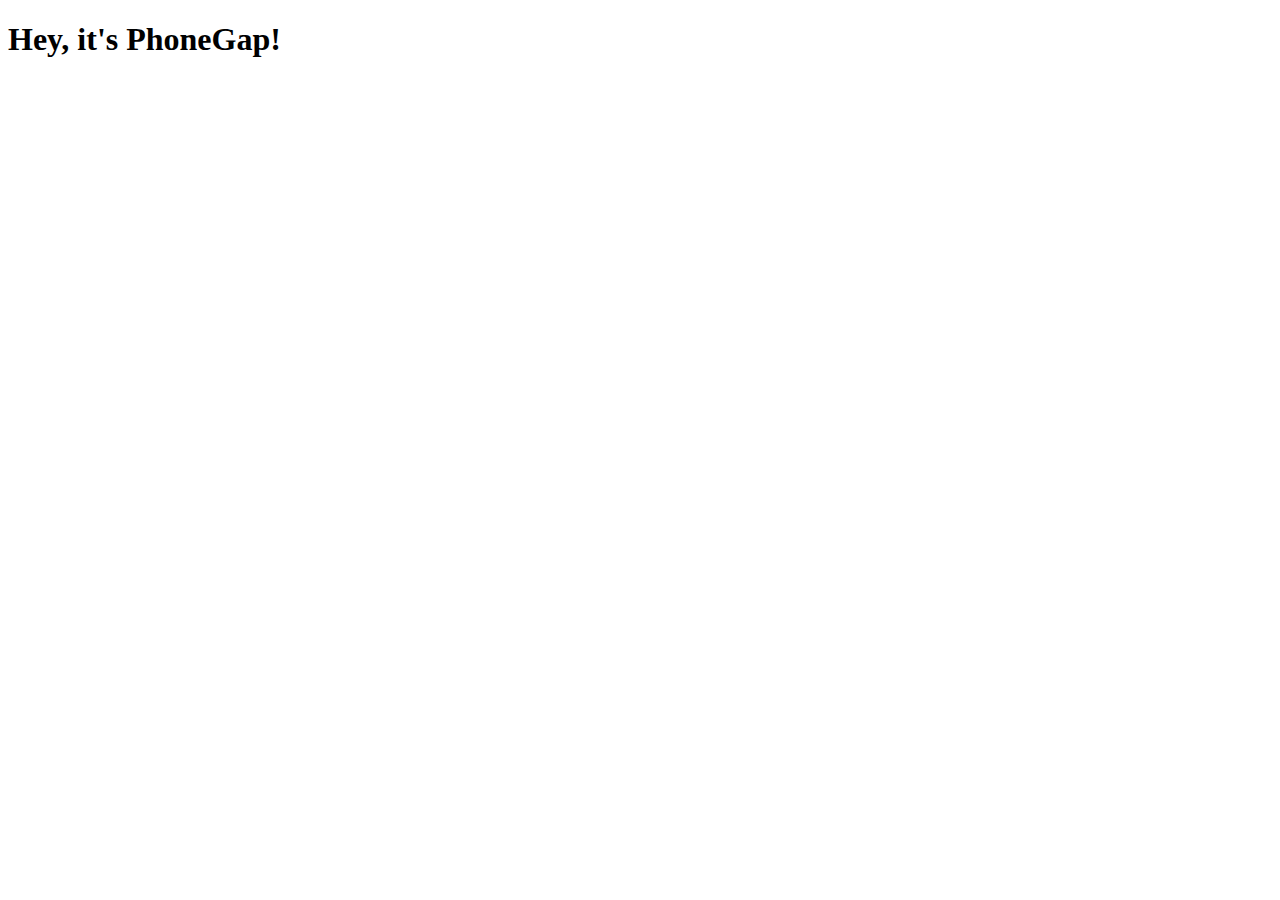
==== index.html @ 976a65f0 "carga de archivos utilizados en dropbox" ====
<!DOCTYPE html>
<html>
    <head>
    <title>Hello PhoneGap</title>

        <meta name="viewport" content="width=device-width, initial-scale=1.0, maximum-scale=1.0, user-scalable=no;" />
        <meta charset="utf-8">


        <script type="text/javascript" charset="utf-8" src="phonegap.js"></script>
        <script type="text/javascript">

        function onBodyLoad()
        {       
            document.addEventListener("deviceready", onDeviceReady, false);
        }

        function onDeviceReady()
        {
            // do your thing!
            navigator.notification.alert("PhoneGap is working")
        }

        </script>
    </head>
    <body onload="onBodyLoad()">
    <h1>Hey, it's PhoneGap!</h1>
    </body>
</html>
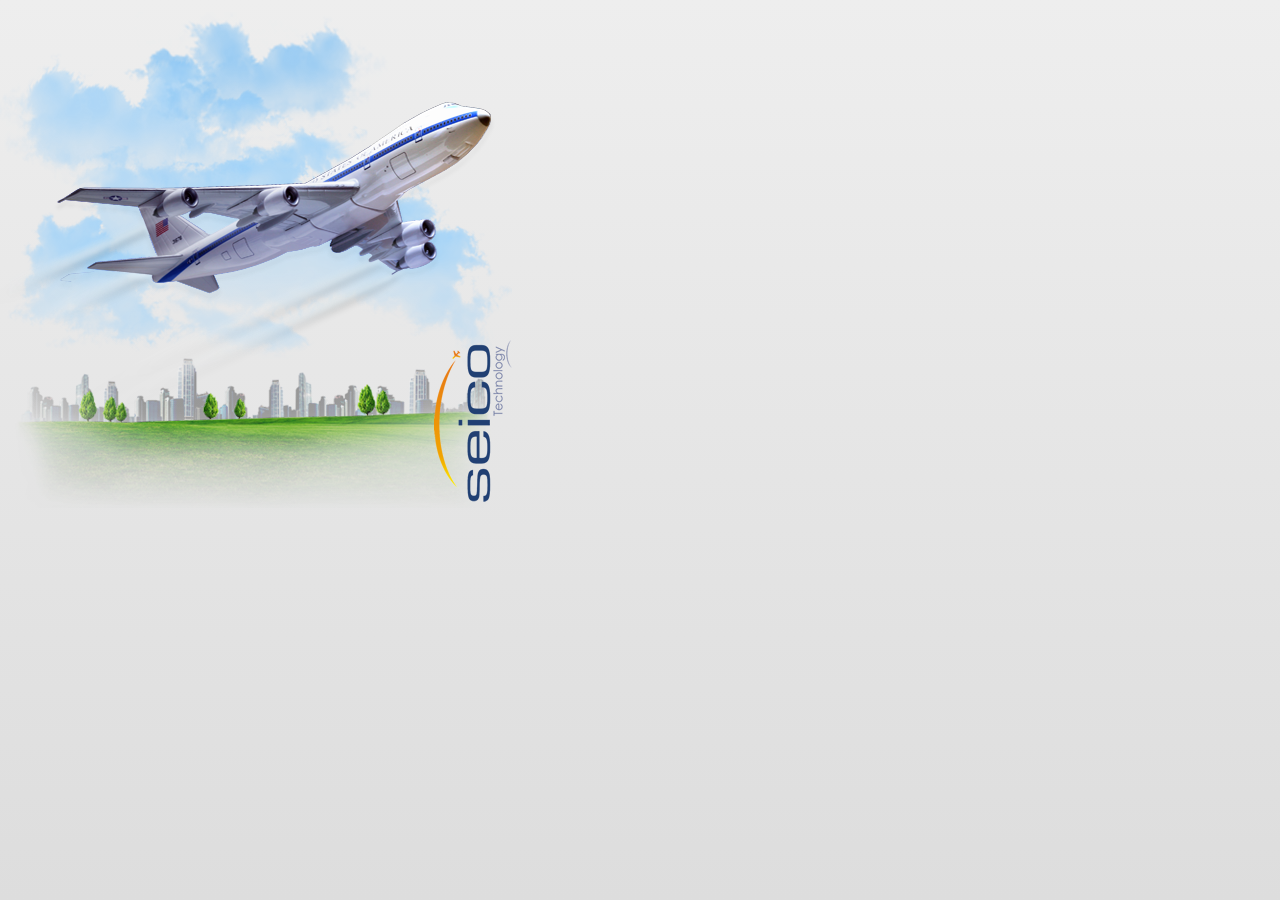
==== commit 6b57e6b3: "cambios de ubicacion de carpetas" ====
--- a/index.html
+++ b/index.html
@@ -1,30 +1,67 @@
-<!DOCTYPE html>
-<html>
-    <head>
-    <title>Hello PhoneGap</title>
+<!doctype html>
+<!--[if lt IE 7]> <html class="ie6 oldie"> <![endif]-->
+<!--[if IE 7]>    <html class="ie7 oldie"> <![endif]-->
+<!--[if IE 8]>    <html class="ie8 oldie"> <![endif]-->
+<!--[if gt IE 8]><!-->
+<html class="">
+<!--<![endif]-->
+<head>
+<meta charset="utf-8">
+<meta name="viewport" content="width=device-width, initial-scale=1">
+<title>Icarus Flight - Login</title>
+<link href="boilerplate.css" rel="stylesheet" type="text/css">
+<link rel="stylesheet" href="jquery.mobile-1.0rc2.min.css" />
 
-        <meta name="viewport" content="width=device-width, initial-scale=1.0, maximum-scale=1.0, user-scalable=no;" />
-        <meta charset="utf-8">
+<script type="text/javascript" src="js/cordova-2.1.0.js"></script>
 
 
-        <script type="text/javascript" charset="utf-8" src="phonegap.js"></script>
-        <script type="text/javascript">
+<script	src="js/jquery.min.js"></script>
+<script src="js/jquery.mobile-1.1.1.min.js"></script>
+<script type="text/javascript" src="js/index.js"></script>
+<link href="css/cuadricula.css" rel="stylesheet" type="text/css">
 
-        function onBodyLoad()
-        {       
-            document.addEventListener("deviceready", onDeviceReady, false);
-        }
+<!-- 
+Para obtener más información sobre los comentarios condicionales situados alrededor de las etiquetas html en la parte superior del archivo:
+paulirish.com/2008/conditional-stylesheets-vs-css-hacks-answer-neither/
+  
+Haga lo siguiente si usa su compilación personalizada de modernizr (http://www.modernizr.com/):
+* inserte el vínculo del código js aquí
+* elimine el vínculo situado debajo para html5shiv
+* añada la clase "no-js" a las etiquetas html en la parte superior
+* también puede eliminar el vínculo con respond.min.js si ha incluido MQ Polyfill en su compilación de modernizr 
+-->
+<!--[if lt IE 9]>
+<script src="//html5shiv.googlecode.com/svn/trunk/html5.js"></script>
+<![endif]-->
+<script src="respond.min.js"></script>
+</head>
+<body>
 
-        function onDeviceReady()
-        {
-            // do your thing!
-            navigator.notification.alert("PhoneGap is working")
-        }
-
-        </script>
-    </head>
-    <body onload="onBodyLoad()">
-    <h1>Hey, it's PhoneGap!</h1>
-    </body>
+<div data-role="page" id="pgindimg">
+<div id="indeximage">
+  <img src="images/background_512.png" alt="Background"> </div>
+</div>
+<div id="divlogi"></div>
+<div data-role="page" id="pglogin">
+  <div id="divlogin" align="center"> <form name="form1" method="post" action="">
+    <p>
+      <label for="login">Login</label>
+      <input type="text" name="login" id="login" placeholder="Login">
+    </p>
+<label for="password">Password</label>
+      <input type="password" name="password" id="password" placeholder="Password">
+      <br>
+      <input type="checkbox" id="checkstay"><label for="checkstay">Stay signed in</label> 
+      <br>
+      <input type="button" id="btnlogin" value="Login">
+    
+<div data-rel="popup" id="popupBasic">
+	<p>Invalid User or Password<p>
+</div>
+  </form></div>
+<div id="content">
+ 
+</div>
+</div>
+</body>
 </html>
-
--- a/boilerplate.css
+++ b/boilerplate.css
@@ -0,0 +1,280 @@
+@charset "utf-8";
+/*
+/* 
+ * HTML5 ✰ Boilerplate
+ *
+ * Lo que sigue es el resultado de una intensa investigación sobre estilos válidos para múltiples navegadores. 
+ * Los créditos figuran en línea; queremos expresar nuestro más sincero agradecimiento a Nicolas Gallagher, Jonathan Neal,
+ * Kroc Camen y a la comunidad y el equipo de desarrollo de H5BP.
+ *
+ * Información detallada acerca de este CSS: h5bp.com/css
+ * 
+ * Modificaciones de Dreamweaver:
+ * 1. Resaltado de selección convertido en comentario
+ * 2. Eliminación de la sección de consultas de medios (añadimos la nuestra en un archivo independiente)
+ *
+ * ==|== normalizar ==========================================================
+ */
+
+
+/* =============================================================================
+   Definiciones de pantalla de HTML5
+   ========================================================================== */
+
+article, aside, details, figcaption, figure, footer, header, hgroup, nav, section { display: block; }
+audio, canvas, video { display: inline-block; *display: inline; *zoom: 1; }
+audio:not([controls]) { display: none; }
+[hidden] { display: none; }
+
+/* =============================================================================
+   Base
+   ========================================================================== */
+
+/*
+ * 1. Corregir el texto que cambia de tamaño de forma extraña en IE6/7 cuando el tamaño de fuente del cuerpo se establece en unidades em
+ * 2. Forzar la barra de desplazamiento vertical en navegadores distintos de IE
+ * 3. Evitar el ajuste de tamaño de texto en iOS cuando cambia la orientación del dispositivo sin que se desactive el zoom de usuario: h5bp.com/g
+ */
+
+html { font-size: 100%; overflow-y: scroll; -webkit-text-size-adjust: 100%; -ms-text-size-adjust: 100%; }
+
+body { margin: 0; font-size: 13px; line-height: 1.231; }
+
+body, button, input, select, textarea { font-family: sans-serif; color: #222; }
+
+/* 
+ * Eliminar text-shadow (la sombra del texto) del resaltado de selección: h5bp.com/i
+ * Estas declaraciones de selección deben ser independientes
+ * También: rosa cálido. (o personalice el color de fondo para que se ajuste a su diseño)
+ */
+
+/* Dreamweaver: anule la conversión de estos en comentarios si desea personalizar el resaltado de selección
+ *::-moz-selection { background: #fe57a1; color: #fff; text-shadow: none; }
+ *::selection { background: #fe57a1; color: #fff; text-shadow: none; }
+ */
+
+/* =============================================================================
+   Vínculos
+   ========================================================================== */
+
+a { color: #00e; }
+a:visited { color: #551a8b; }
+a:hover { color: #06e; }
+a:focus { outline: thin dotted; }
+
+/* Mejorar la legibilidad con foco y al pasar por encima en todos los navegadores: h5bp.com/h */
+a:hover, a:active { outline: 0; }
+
+
+/* =============================================================================
+   Tipografía
+   ========================================================================== */
+
+abbr[title] { border-bottom: 1px dotted; }
+
+b, strong { font-weight: bold; }
+
+blockquote { margin: 1em 40px; }
+
+dfn { font-style: italic; }
+
+hr { display: block; height: 1px; border: 0; border-top: 1px solid #ccc; margin: 1em 0; padding: 0; }
+
+ins { background: #ff9; color: #000; text-decoration: none; }
+
+mark { background: #ff0; color: #000; font-style: italic; font-weight: bold; }
+
+/* Repetir la declaración de la familia de fuentes monoespacio: h5bp.com/j */
+pre, code, kbd, samp { font-family: monospace, monospace; _font-family: 'courier new', monospace; font-size: 1em; }
+
+/* Mejorar la legibilidad del texto con formato preestablecido en todos los navegadores */
+pre { white-space: pre; white-space: pre-wrap; word-wrap: break-word; }
+
+q { quotes: none; }
+q:before, q:after { content: ""; content: none; }
+
+small { font-size: 85%; }
+
+/* Colocar el contenido de subíndices y superíndices sin que se vea afectada line-height (la altura de línea): h5bp.com/k */
+sub, sup { font-size: 75%; line-height: 0; position: relative; vertical-align: baseline; }
+sup { top: -0.5em; }
+sub { bottom: -0.25em; }
+
+
+/* =============================================================================
+   Listas
+   ========================================================================== */
+
+ul, ol { margin: 1em 0; padding: 0 0 0 40px; }
+dd { margin: 0 0 0 40px; }
+nav ul, nav ol { list-style: none; list-style-image: none; margin: 0; padding: 0; }
+
+
+/* =============================================================================
+   Contenido incrustado
+   ========================================================================== */
+
+/*
+ * 1. Mejorar la calidad de imagen al aplicar escala en IE7: h5bp.com/d
+  * 2. Eliminar el hueco entre imágenes y bordes en los contenedores de imágenes: h5bp.com/e 
+ */
+
+img { border: 0; -ms-interpolation-mode: bicubic; vertical-align: middle; }
+
+/*
+ * Corregir el desbordamiento no oculto en IE9 
+ */
+
+svg:not(:root) { overflow: hidden; }
+
+
+/* =============================================================================
+   Figuras
+   ========================================================================== */
+
+figure { margin: 0; }
+
+
+/* =============================================================================
+   Formularios
+   ========================================================================== */
+
+form { margin: 0; }
+fieldset { border: 0; margin: 0; padding: 0; }
+
+/* Indicar que 'label' desplaza el foco al elemento de formulario asociado */
+label { cursor: pointer; }
+
+/* 
+ * 1. Corregir el color que no se hereda en IE6/7/8/9 
+ * 2. Corregir la alineación que se muestra de manera extraña en IE6/7 
+ */
+
+legend { border: 0; *margin-left: -7px; padding: 0; }
+
+/*
+ * 1. Corregir el tamaño de fuente que no se hereda en todos los navegadores
+ * 2. Eliminar márgenes en FF3/4 S5 Chrome
+ * 3. Definir una visualización con alineación vertical coherente en todos los navegadores
+ */
+
+button, input, select, textarea { font-size: 100%; margin: 0; vertical-align: baseline; *vertical-align: middle; }
+
+/*
+ * 1. Definir line-height (la altura de línea) como normal para que coincida con FF3/4 (configurar mediante !important en la hoja de estilos UA)
+ * 2. Corregir el espaciado interno que se muestra de manera extraña en IE6/7
+ */
+
+button, input { line-height: normal; *overflow: visible; }
+
+/*
+ * Reintroducir el espaciado interno en 'table' para evitar problemas de solapamiento y espacio en blanco en IE6/7
+ */
+
+table button, table input { *overflow: auto; }
+
+/*
+ * 1. Mostrar cursor de mano para elementos de formulario en los que se puede hacer clic
+ * 2. Permitir la aplicación de estilo a los elementos de formulario en los que se puede hacer clic en iOS
+ */
+
+button, input[type="button"], input[type="reset"], input[type="submit"] { cursor: pointer; -webkit-appearance: button; }
+
+/*
+ * Tamaño y aspecto coherentes para los cuadros
+ */
+
+input[type="checkbox"], input[type="radio"] { box-sizing: border-box; }
+input[type="search"] { -webkit-appearance: textfield; -moz-box-sizing: content-box; -webkit-box-sizing: content-box; box-sizing: content-box; }
+input[type="search"]::-webkit-search-decoration { -webkit-appearance: none; }
+
+/* 
+ * Eliminar el relleno y el borde interno en FF3/4: h5bp.com/l 
+ */
+
+button::-moz-focus-inner, input::-moz-focus-inner { border: 0; padding: 0; }
+
+/* 
+ * 1. Eliminar la barra de desplazamiento vertical predeterminada en IE6/7/8/9 
+ * 2. Permitir solo el cambio de tamaño vertical
+ */
+
+textarea { overflow: auto; vertical-align: top; resize: vertical; }
+
+/* Colores para la validez del formulario */
+input:valid, textarea:valid {  }
+input:invalid, textarea:invalid { background-color: #f0dddd; }
+
+
+/* =============================================================================
+   Tablas
+   ========================================================================== */
+
+table { border-collapse: collapse; border-spacing: 0; }
+td { vertical-align: top; }
+
+
+/* ==|== estilos principales =====================================================
+   Autor: 
+   ========================================================================== */
+
+
+
+
+
+
+
+
+
+
+
+
+
+
+
+
+/* ==|== clases de aplicación auxiliar no semánticas ========================================
+   Defina sus estilos antes de iniciar esta sección.
+   ========================================================================== */
+
+/* Para sustitución de imagen */
+.ir { display: block; border: 0; text-indent: -999em; overflow: hidden; background-color: transparent; background-repeat: no-repeat; text-align: left; direction: ltr; }
+.ir br { display: none; }
+
+/* Ocultar a los lectores de pantalla y los navegadores: h5bp.com/u */
+.hidden { display: none !important; visibility: hidden; }
+
+/* Ocultar solo visualmente, pero mantenerlo disponible para lectores de pantalla: h5bp.com/v */
+.visuallyhidden { border: 0; clip: rect(0 0 0 0); height: 1px; margin: -1px; overflow: hidden; padding: 0; position: absolute; width: 1px; }
+
+/* Amplía la clase .visuallyhidden para permitir que se pueda situar el foco en el elemento al navegar hasta él a través del teclado: h5bp.com/p */
+.visuallyhidden.focusable:active, .visuallyhidden.focusable:focus { clip: auto; height: auto; margin: 0; overflow: visible; position: static; width: auto; }
+
+/* Ocultar visualmente y a los lectores de pantalla, pero mantener el diseño */
+.invisible { visibility: hidden; }
+
+/* Contiene cuadros flotantes: h5bp.com/q */ 
+.clearfix:before, .clearfix:after { content: ""; display: table; }
+.clearfix:after { clear: both; }
+.clearfix { zoom: 1; }
+
+
+/* ==|== estilos de impresión =======================================================
+   Estilos de impresión.
+   Situados en línea para evitar la conexión HTTP requerida: h5bp.com/r
+   ========================================================================== */
+ 
+ @media print {
+  * { background: transparent !important; color: black !important; text-shadow: none !important; filter:none !important; -ms-filter: none !important; } /* La impresión en negro es más rápida: h5bp.com/s */
+  a, a:visited { text-decoration: underline; }
+  a[href]:after { content: " (" attr(href) ")"; }
+  abbr[title]:after { content: " (" attr(title) ")"; }
+  .ir a:after, a[href^="javascript:"]:after, a[href^="#"]:after { content: ""; }  /* No mostrar para imágenes ni para código javascript/vínculos internos */
+  pre, blockquote { border: 1px solid #999; page-break-inside: avoid; }
+  thead { display: table-header-group; } /* h5bp.com/t */
+  tr, img { page-break-inside: avoid; }
+  img { max-width: 100% !important; }
+  @page { margin: 0.5cm; }
+  p, h2, h3 { orphans: 3; widows: 3; }
+  h2, h3 { page-break-after: avoid; }
+}
--- a/css/cuadricula.css
+++ b/css/cuadricula.css
@@ -0,0 +1,437 @@
+@charset "utf-8";
+/* Medios fluidos sencillos
+   Nota: Los medios fluidos exigen la eliminación de los atributos de altura y anchura de los medios del código HTML
+   http://www.alistapart.com/articles/fluid-images/ 
+*/
+img, object, embed, video {
+	max-width: 100%;
+}
+/* IE 6 no admite max-width (anchura máxima), por lo que usa de manera predeterminada una anchura del 100% */
+.ie6 img {
+	width:100%;
+}
+
+/*
+	Propiedades de cuadrícula fluida de Dreamweaver
+	----------------------------------
+	dw-num-cols-mobile:		6;
+	dw-num-cols-tablet:		10;
+	dw-num-cols-desktop:	20;
+	dw-gutter-percentage:	25;
+	
+	Inspiración obtenida de "Responsive Web Design" de Ethan Marcotte 
+	http://www.alistapart.com/articles/responsive-web-design
+	
+	y Golden Grid System de Joni Korpi
+	http://goldengridsystem.com/
+*/
+
+/* Diseño móvil: 480 px e inferior. */
+
+.gridContainer {
+	margin-left: auto;
+	margin-right: auto;
+	width: 87.9666%;
+	padding-left: 1.5166%;
+	padding-right: 1.5166%;
+}
+#LayoutDiv1 {
+	clear: none;
+	float: left;
+	margin-left: 3.4482%;
+	width: 100%;
+	display: block;
+}
+#header {
+	clear: both;
+	float: left;
+	margin-left: 0;
+	width: 100%;
+	display: block;
+}
+#contentmen {
+	clear: both;
+	float: left;
+	margin-left: 0;
+	width: 100%;
+	display: block;
+}
+#divlogo {
+	clear: both;
+	float: left;
+	margin-left: 0;
+	width: 31.0344%;
+	display: block;
+}
+#menu {
+	clear: both;
+	float: left;
+	margin-left: 0;
+	width: 100%;
+	display: block;
+}
+#mainmenubt {
+	clear: both;
+	float: left;
+	margin-left: 0;
+	width: 100%;
+	display: block;
+}
+#imgnewf {
+	clear: both;
+	float: left;
+	margin-left: 0;
+	width: 13.7931%;
+	display: block;
+}
+#listnewf {
+	clear: none;
+	float: left;
+	margin-left: 3.4482%;
+	width: 82.7586%;
+	display: block;
+}
+#imgofl {
+	clear: both;
+	float: left;
+	margin-left: 0;
+	width: 13.7931%;
+	display: block;
+}
+#buttofl {
+	clear: none;
+	float: left;
+	margin-left: 3.4482%;
+	width: 82.7586%;
+	display: block;
+}
+#imgsync {
+	clear: none;
+	float: left;
+	margin-left: 3.4482%;
+	width: 100%;
+	display: block;
+}
+#buttsync {
+	clear: none;
+	float: left;
+	margin-left: 3.4482%;
+	width: 100%;
+	display: block;
+}
+#settings {
+	clear: both;
+	float: left;
+	margin-left: 0;
+	width: 100%;
+	display: block;
+}
+#Resources {
+	clear: both;
+	float: left;
+	margin-left: 0;
+	width: 100%;
+	display: block;
+}
+#Reports {
+	clear: both;
+	float: left;
+	margin-left: 0;
+	width: 100%;
+	display: block;
+}
+#indeximage {
+	clear: both;
+	float: left;
+	margin-left: 0;
+	width: 100%;
+	display: block;
+}
+#divlogin {
+	clear: both;
+	float: left;
+	margin-left: 17.2413%;
+	width: 48.2758%;
+	display: block;
+}
+#divlogi {
+	clear: both;
+	float: left;
+	margin-left: 0;
+	width: 100%;
+	display: block;
+}
+
+/* Diseño tableta: de 481 px a 768 px. Hereda estilos de: Diseño móvil. */
+
+@media only screen and (min-width: 481px) {
+.gridContainer {
+	width: 91.14%;
+	padding-left: 0.93%;
+	padding-right: 0.93%;
+}
+#LayoutDiv1 {
+	clear: none;
+	float: left;
+	margin-left: 2.0408%;
+	width: 100%;
+	display: block;
+}
+#header {
+	clear: both;
+	float: left;
+	margin-left: 0;
+	width: 100%;
+	display: block;
+}
+#contentmen {
+	clear: both;
+	float: left;
+	margin-left: 0;
+	width: 100%;
+	display: block;
+}
+#divlogo {
+	clear: both;
+	float: left;
+	margin-left: 0;
+	width: 18.3673%;
+	display: block;
+}
+#menu {
+	clear: both;
+	float: left;
+	margin-left: 0;
+	width: 100%;
+	display: block;
+}
+#mainmenubt {
+	clear: both;
+	float: left;
+	margin-left: 0;
+	width: 48.9795%;
+	display: block;
+}
+#imgnewf {
+	clear: both;
+	float: left;
+	margin-left: 0;
+	width: 18.3673%;
+	display: block;
+}
+#listnewf {
+	clear: none;
+	float: left;
+	margin-left: 2.0408%;
+	width: 28.5714%;
+	display: block;
+}
+#imgofl {
+	clear: none;
+	float: left;
+	margin-left: 2.0408%;
+	width: 18.3673%;
+	display: block;
+}
+#buttofl {
+	clear: none;
+	float: left;
+	margin-left: 2.0408%;
+	width: 28.5714%;
+	display: block;
+}
+#imgsync {
+	clear: none;
+	float: left;
+	margin-left: 2.0408%;
+	width: 100%;
+	display: block;
+}
+#buttsync {
+	clear: none;
+	float: left;
+	margin-left: 2.0408%;
+	width: 100%;
+	display: block;
+}
+#settings {
+	clear: none;
+	float: left;
+	margin-left: 2.0408%;
+	width: 48.9795%;
+	display: block;
+}
+#Resources {
+	clear: both;
+	float: left;
+	margin-left: 0;
+	width: 48.9795%;
+	display: block;
+}
+#Reports {
+	clear: none;
+	float: left;
+	margin-left: 2.0408%;
+	width: 48.9795%;
+	display: block;
+}
+#indeximage {
+	clear: both;
+	float: left;
+	margin-left: 0;
+	width: 100%;
+	display: block;
+}
+#divlogin {
+	clear: both;
+	float: left;
+	margin-left: 30.6122%;
+	width: 38.7755%;
+	display: block;
+}
+#divlogi {
+	clear: both;
+	float: left;
+	margin-left: 0;
+	width: 100%;
+	display: block;
+}
+}
+
+/* Diseño escritorio: de 769 px hasta un máximo de 1232 px.  Hereda estilos de: Diseño móvil y Diseño tableta. */
+
+@media only screen and (min-width: 769px) {
+.gridContainer {
+	width: 89.1%;
+	max-width: 1232px;
+	padding-left: 0.45%;
+	padding-right: 0.45%;
+	margin: auto;
+}
+#LayoutDiv1 {
+	clear: none;
+	float: left;
+	margin-left: 1.0101%;
+	width: 100%;
+	display: block;
+}
+#header {
+	clear: both;
+	float: left;
+	margin-left: 0;
+	width: 100%;
+	display: block;
+}
+#contentmen {
+	clear: both;
+	float: left;
+	margin-left: 0;
+	width: 100%;
+	display: block;
+}
+#divlogo {
+	clear: both;
+	float: left;
+	margin-left: 0;
+	width: 100%;
+	display: block;
+}
+#menu {
+	clear: both;
+	float: left;
+	margin-left: 0;
+	width: 100%;
+	display: block;
+}
+#mainmenubt {
+	clear: both;
+	float: left;
+	margin-left: 0;
+	width: 100%;
+	display: block;
+}
+#imgnewf {
+	clear: both;
+	float: left;
+	margin-left: 0;
+	width: 100%;
+	display: block;
+}
+#listnewf {
+	clear: none;
+	float: left;
+	margin-left: 1.0101%;
+	width: 100%;
+	display: block;
+}
+#imgofl {
+	clear: none;
+	float: left;
+	margin-left: 1.0101%;
+	width: 100%;
+	display: block;
+}
+#buttofl {
+	clear: none;
+	float: left;
+	margin-left: 1.0101%;
+	width: 100%;
+	display: block;
+}
+#imgsync {
+	clear: none;
+	float: left;
+	margin-left: 1.0101%;
+	width: 100%;
+	display: block;
+}
+#buttsync {
+	clear: none;
+	float: left;
+	margin-left: 1.0101%;
+	width: 100%;
+	display: block;
+}
+#settings {
+	clear: none;
+	float: left;
+	margin-left: 1.0101%;
+	width: 100%;
+	display: block;
+}
+#Resources {
+	clear: none;
+	float: left;
+	margin-left: 1.0101%;
+	width: 100%;
+	display: block;
+}
+#Reports {
+	clear: none;
+	float: left;
+	margin-left: 1.0101%;
+	width: 100%;
+	display: block;
+}
+#indeximage {
+	clear: both;
+	float: left;
+	margin-left: 0;
+	width: 100%;
+	display: block;
+}
+#divlogin {
+	clear: both;
+	float: left;
+	margin-left: 0;
+	width: 100%;
+	display: block;
+}
+#divlogi {
+	clear: both;
+	float: left;
+	margin-left: 0;
+	width: 100%;
+	display: block;
+}
+}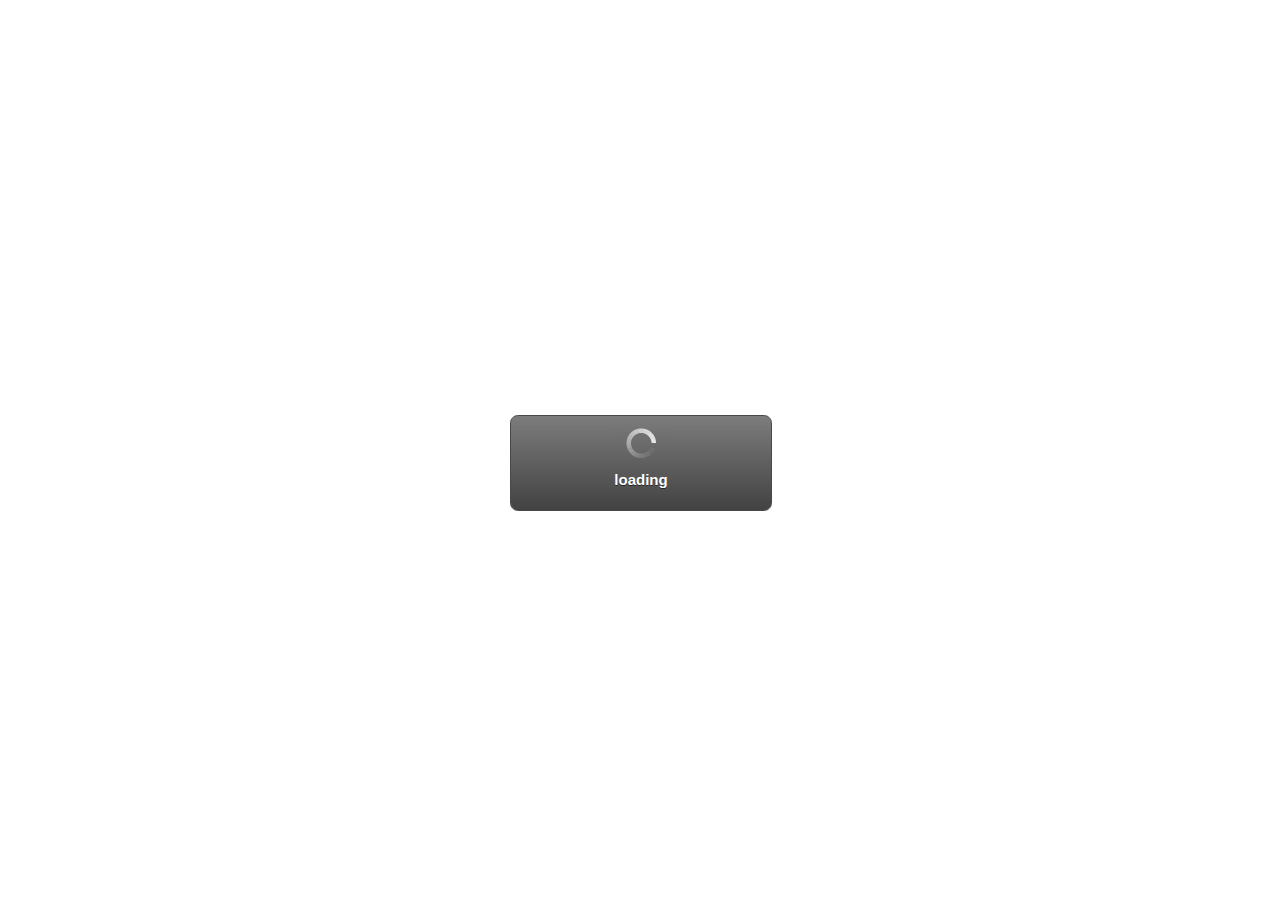
==== commit caf7bdbf: "commit obligatorio :S" ====
--- a/index.html
+++ b/index.html
@@ -55,9 +55,7 @@
       <br>
       <input type="button" id="btnlogin" value="Login">
     
-<div data-rel="popup" id="popupBasic">
-	<p>Invalid User or Password<p>
-</div>
+
   </form></div>
 <div id="content">
  
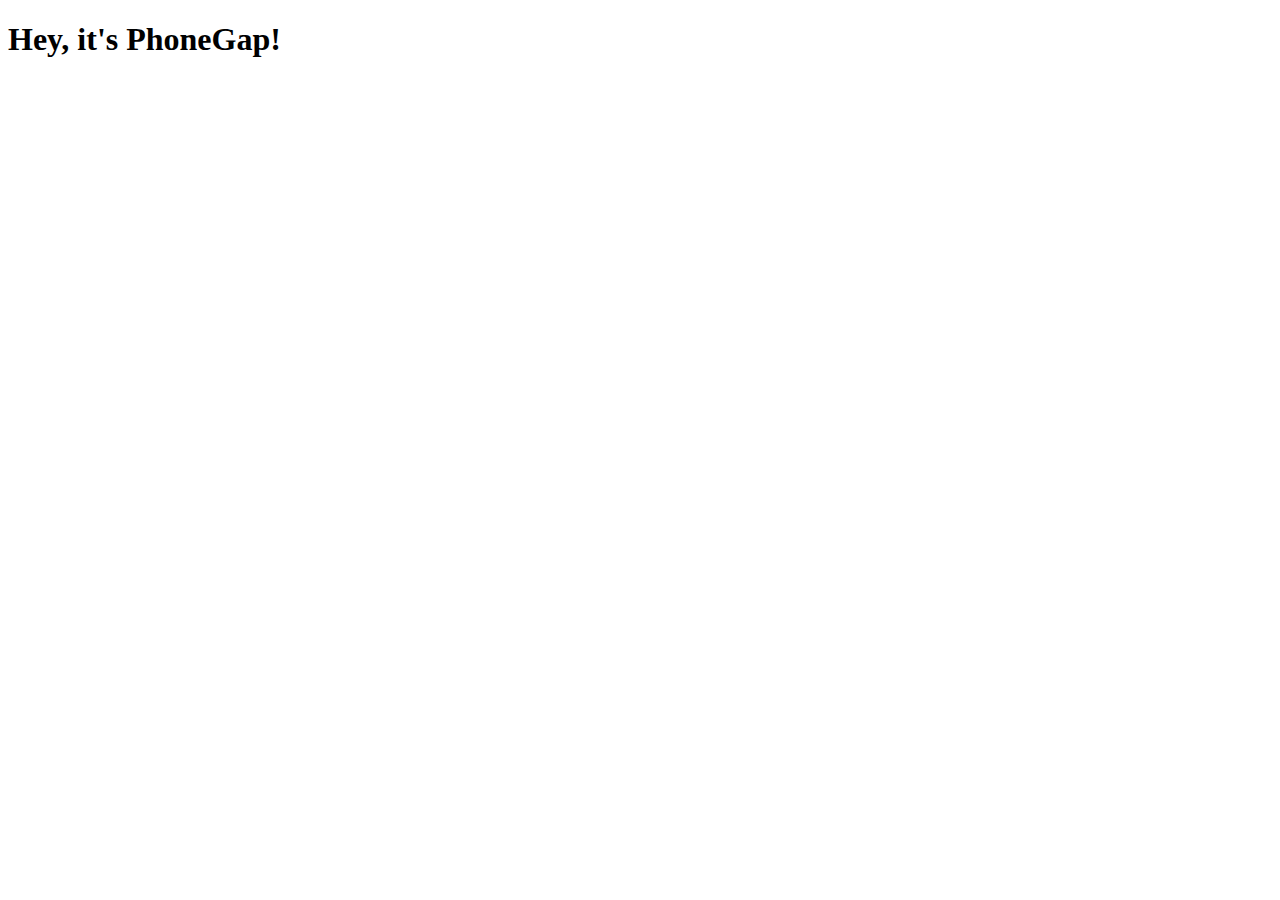
==== commit cc5a8ccf: "" ====
--- a/index.html
+++ b/index.html
@@ -1,65 +1,30 @@
-<!doctype html>
-<!--[if lt IE 7]> <html class="ie6 oldie"> <![endif]-->
-<!--[if IE 7]>    <html class="ie7 oldie"> <![endif]-->
-<!--[if IE 8]>    <html class="ie8 oldie"> <![endif]-->
-<!--[if gt IE 8]><!-->
-<html class="">
-<!--<![endif]-->
-<head>
-<meta charset="utf-8">
-<meta name="viewport" content="width=device-width, initial-scale=1">
-<title>Icarus Flight - Login</title>
-<link href="boilerplate.css" rel="stylesheet" type="text/css">
-<link rel="stylesheet" href="jquery.mobile-1.0rc2.min.css" />
+<!DOCTYPE html>
+<html>
+    <head>
+    <title>Hello PhoneGap</title>
 
-<script type="text/javascript" src="js/cordova-2.1.0.js"></script>
+        <meta name="viewport" content="width=device-width, initial-scale=1.0, maximum-scale=1.0, user-scalable=no;" />
+        <meta charset="utf-8">
 
 
-<script	src="js/jquery.min.js"></script>
-<script src="js/jquery.mobile-1.1.1.min.js"></script>
-<script type="text/javascript" src="js/index.js"></script>
-<link href="css/cuadricula.css" rel="stylesheet" type="text/css">
+        <script type="text/javascript" charset="utf-8" src="phonegap.js"></script>
+        <script type="text/javascript">
 
-<!-- 
-Para obtener más información sobre los comentarios condicionales situados alrededor de las etiquetas html en la parte superior del archivo:
-paulirish.com/2008/conditional-stylesheets-vs-css-hacks-answer-neither/
-  
-Haga lo siguiente si usa su compilación personalizada de modernizr (http://www.modernizr.com/):
-* inserte el vínculo del código js aquí
-* elimine el vínculo situado debajo para html5shiv
-* añada la clase "no-js" a las etiquetas html en la parte superior
-* también puede eliminar el vínculo con respond.min.js si ha incluido MQ Polyfill en su compilación de modernizr 
--->
-<!--[if lt IE 9]>
-<script src="//html5shiv.googlecode.com/svn/trunk/html5.js"></script>
-<![endif]-->
-<script src="respond.min.js"></script>
-</head>
-<body>
+        function onBodyLoad()
+        {       
+            document.addEventListener("deviceready", onDeviceReady, false);
+        }
 
-<div data-role="page" id="pgindimg">
-<div id="indeximage">
-  <img src="images/background_512.png" alt="Background"> </div>
-</div>
-<div id="divlogi"></div>
-<div data-role="page" id="pglogin">
-  <div id="divlogin" align="center"> <form name="form1" method="post" action="">
-    <p>
-      <label for="login">Login</label>
-      <input type="text" name="login" id="login" placeholder="Login">
-    </p>
-<label for="password">Password</label>
-      <input type="password" name="password" id="password" placeholder="Password">
-      <br>
-      <input type="checkbox" id="checkstay"><label for="checkstay">Stay signed in</label> 
-      <br>
-      <input type="button" id="btnlogin" value="Login">
-    
+        function onDeviceReady()
+        {
+            // do your thing!
+            navigator.notification.alert("PhoneGap is working")
+        }
 
-  </form></div>
-<div id="content">
- 
-</div>
-</div>
-</body>
+        </script>
+    </head>
+    <body onload="onBodyLoad()">
+    <h1>Hey, it's PhoneGap!</h1>
+    </body>
 </html>
+
